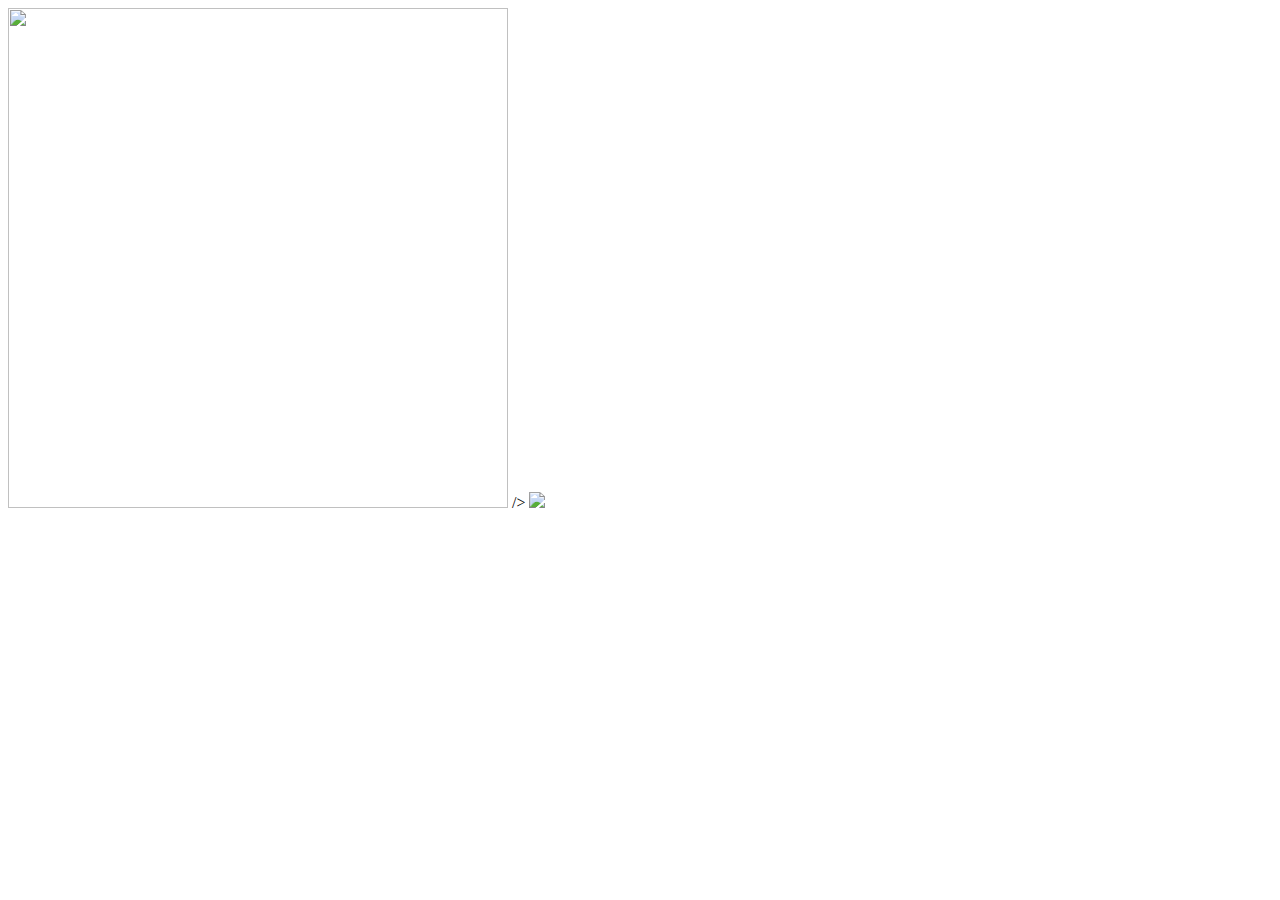
==== index8.html @ 85f82969 "git github" ====
<html>
    <head>
        <title>Moizzahs world 2</title>
    </head>
    <img src="https://sendflowers.pk/wp-content/uploads/2023/08/WhatsApp-Image-2023-05-02-at-2.34.25-PM.jpeg"width=500?> />
    
    <img src="URL" width=?>
    </html>
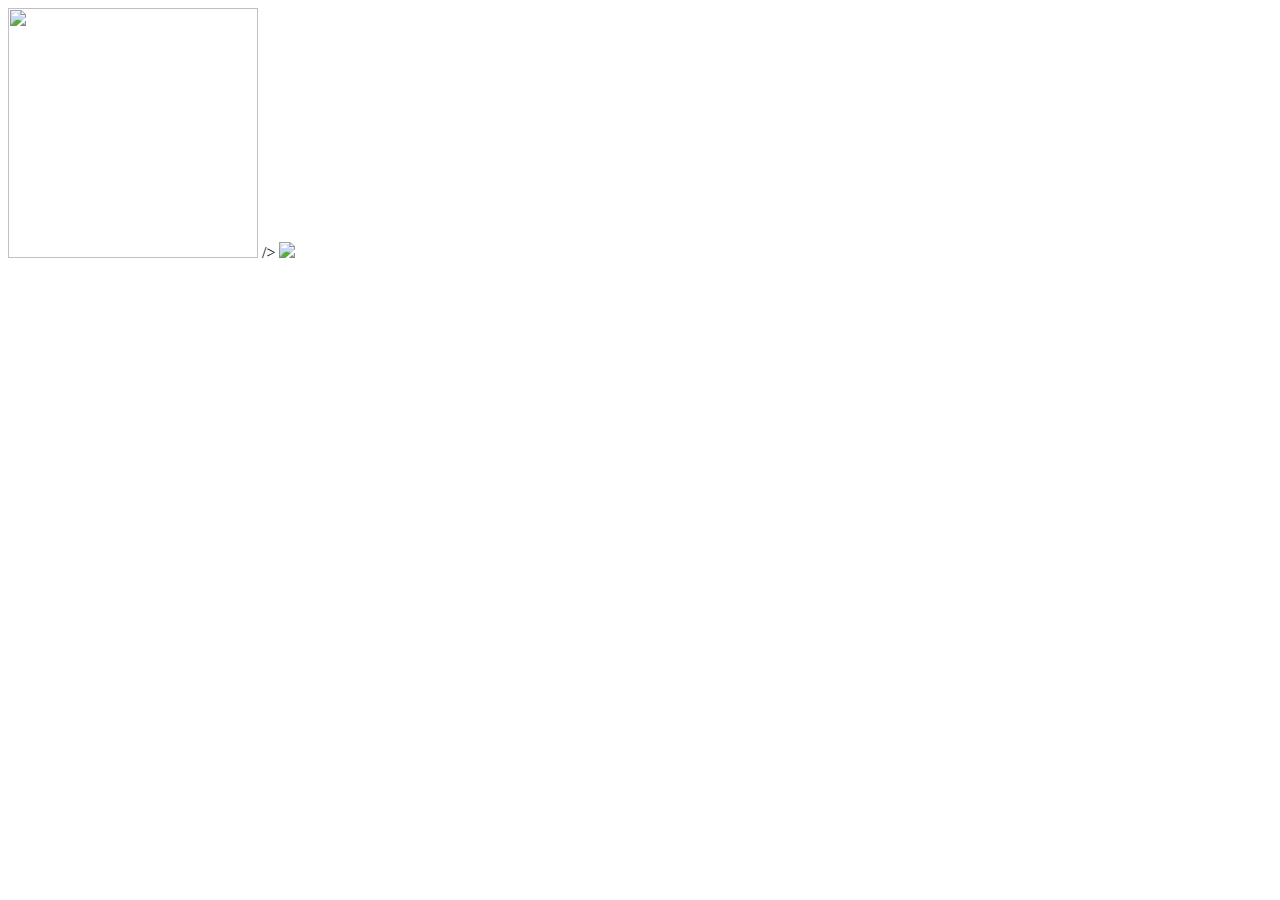
==== commit 2a22c978: "my first website ever" ====
--- a/index8.html
+++ b/index8.html
@@ -2,7 +2,8 @@
     <head>
         <title>Moizzahs world 2</title>
     </head>
-    <img src="https://sendflowers.pk/wp-content/uploads/2023/08/WhatsApp-Image-2023-05-02-at-2.34.25-PM.jpeg"width=500?> />
+    <img src="https://sendflowers.pk/wp-content/uploads/2023/08/WhatsApp-Image-2023-05-02-at-2.34.25-PM.jpeg"width=250
+    ?> />
     
     <img src="URL" width=?>
     </html>